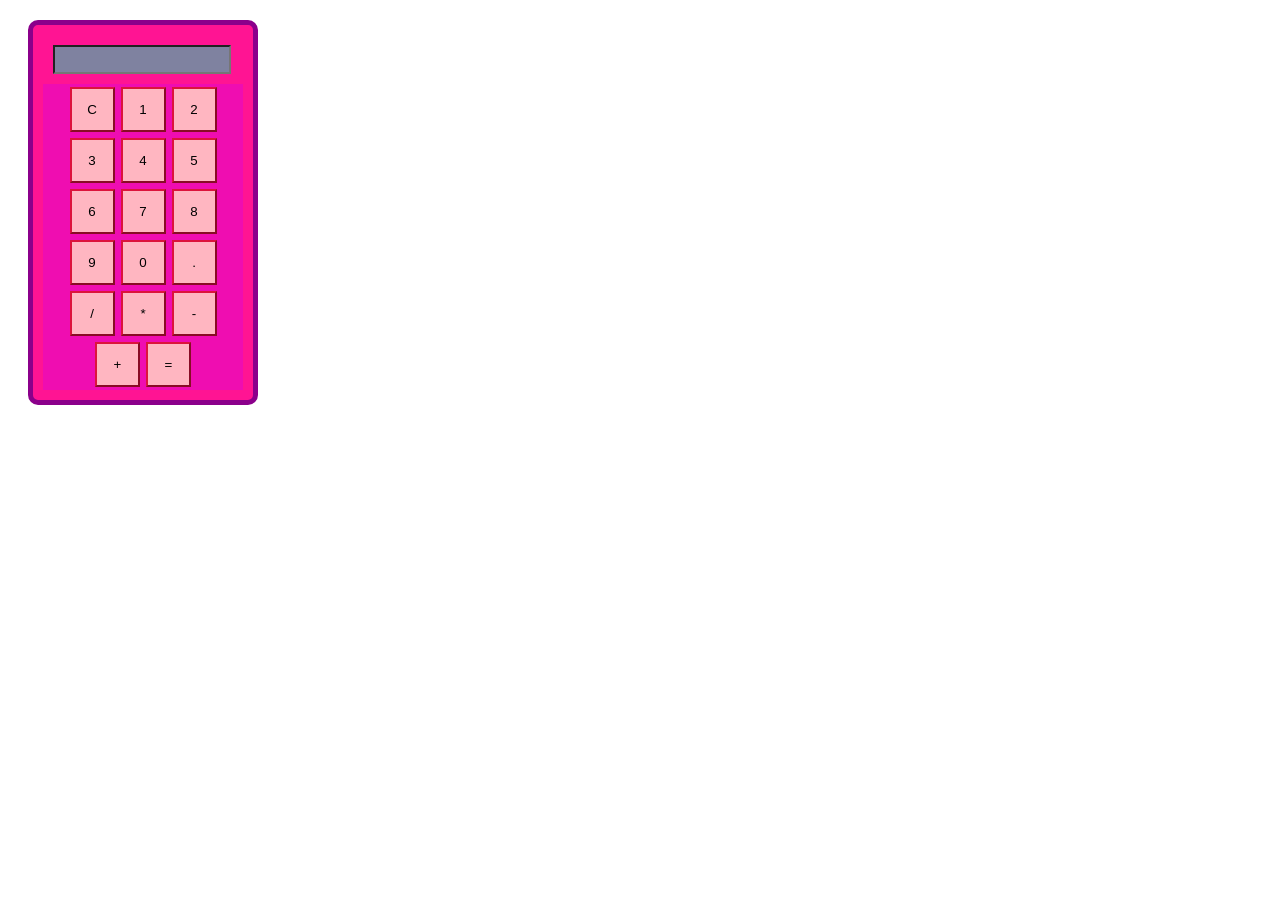
==== calculator/calculator.html @ c69ba5d6 "Add files via upload" ====
<!DOCTYPE html>
<html lang="en">
<head>
    <meta charset="UTF-8">
    <meta name="viewport" content="width=device-width, initial-scale=1.0">
    <title>calculator</title>
    <link rel="stylesheet" href="calculator.css">
</head>
<body>

    <div id ="calci">
    <input type="text" id="display" readonly>
    <div class="button-container">
      <button class="button" onclick="currentdisplay =''; document.querySelector('#display').value = currentdisplay;">C</button>
      <button class="button" onclick="currentdisplay += '1'; document.querySelector('#display').value = currentdisplay;">1</button>
       <button class="button"onclick="currentdisplay += '2'; document.querySelector('#display').value = currentdisplay;">2</button>
       <button class="button"onclick="currentdisplay += '3'; document.querySelector('#display').value = currentdisplay;">3</button>
       <button class="button"onclick="currentdisplay += '4'; document.querySelector('#display').value = currentdisplay;">4</button>
       <button class="button"onclick="currentdisplay += '5'; document.querySelector('#display').value = currentdisplay;">5</button>
       <button class="button"onclick="currentdisplay += '6'; document.querySelector('#display').value = currentdisplay;">6</button>
       <button class="button"onclick="currentdisplay += '7'; document.querySelector('#display').value = currentdisplay;">7</button>
       <button class="button"onclick="currentdisplay += '8'; document.querySelector('#display').value = currentdisplay;">8</button>
       <button class="button"onclick="currentdisplay += '9'; document.querySelector('#display').value = currentdisplay;">9</button>
       <button class="button"onclick="currentdisplay += '0'; document.querySelector('#display').value = currentdisplay;">0</button>
       <button class="button"onclick="currentdisplay += '.'; document.querySelector('#display').value = currentdisplay;">.</button>
       <button class="button"onclick="currentdisplay += '/'; document.querySelector('#display').value = currentdisplay;">/</button>
       <button class="button"onclick="currentdisplay += '*'; document.querySelector('#display').value = currentdisplay;">*</button>
       <button class="button"onclick="currentdisplay += '-'; document.querySelector('#display').value = currentdisplay;">-</button>
      
       <button class="button"onclick="currentdisplay += '1'; document.querySelector('#display').value = currentdisplay;">+</button>
       <button class="button"onclick="currentdisplay =eval(currentdisplay); document.querySelector('#display').value = currentdisplay;">=</button>
       
       
      
    </div>
    </div>
    
    <script>
        let currentdisplay = '';
        document.querySelector("#display").value = currentdisplay; // .value for input
    </script>
</body>
</html>
---- calculator/calculator.css ----
#calci {
  border: 5px solid rgb(123, 130, 135);
  border-radius:10px;
 background-color: deeppink;
 border-color: darkmagenta;
  width: 200px;
 margin: 20px;;
 padding: 10px;
 display: center;
 align-items: center;

}
#display{
    margin:10px;
    width:85%;
    background-color:rgb(127, 130, 160);
    font-size: 20px;
}
.button-container{
    display:flex;
    justify-content: center;
    flex-wrap: wrap;
    background-color: rgba(231, 10, 194, 0.642);
    border-color: darkmagenta;

}
.button{
    height: 45px;
    width: 45px;
    margin: 3px;
    background-color: lightpink;
    border-color: crimson;


}
button:hover{
    /* Add hover styles here, for example: */
    background-color: hotpink;
    transform: scale(0.9);
}
/* Removed empty button:hover ruleset */
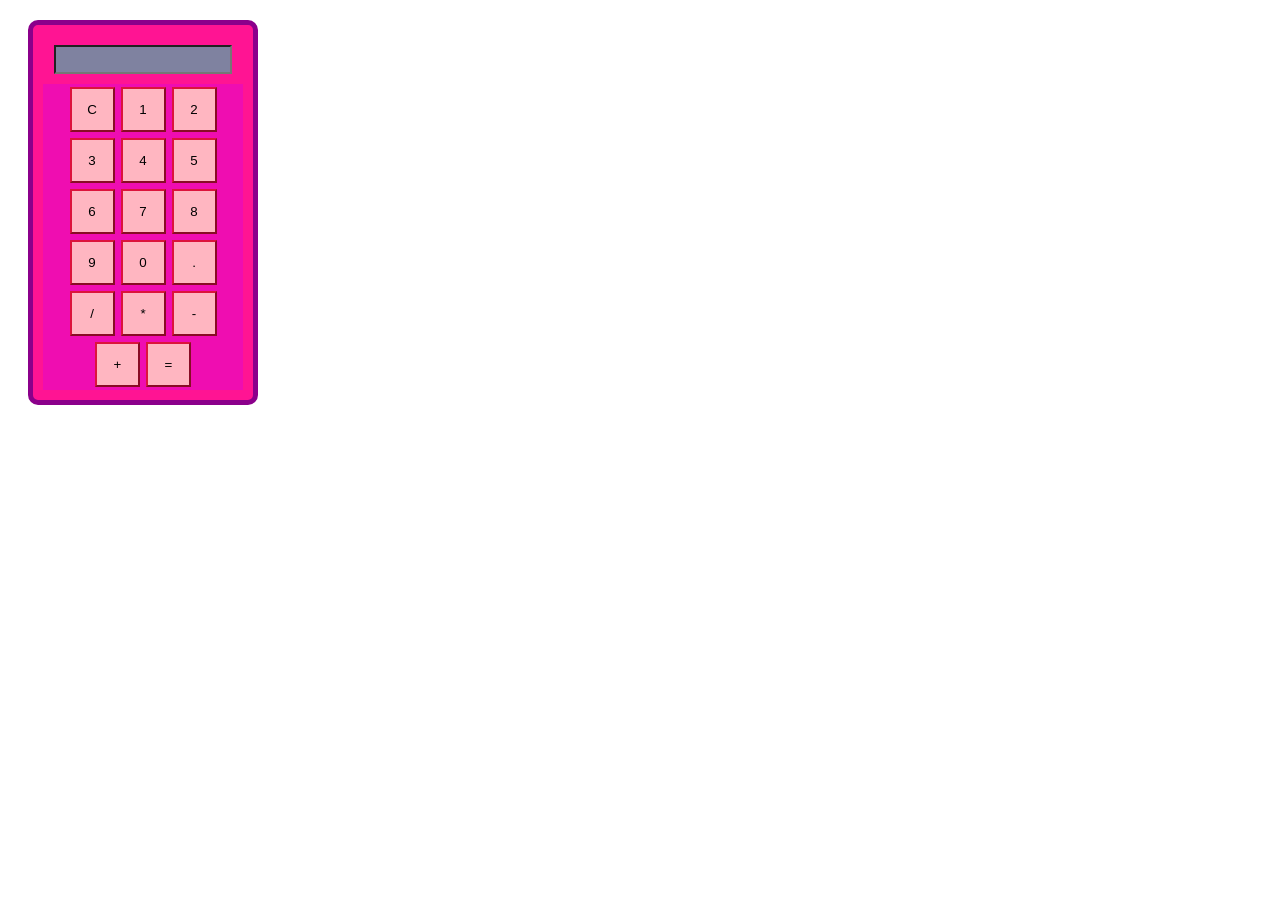
==== commit cb2217e3: "Add files via upload" ====
--- a/calculator/calculator.html
+++ b/calculator/calculator.html
@@ -27,7 +27,7 @@
        <button class="button"onclick="currentdisplay += '*'; document.querySelector('#display').value = currentdisplay;">*</button>
        <button class="button"onclick="currentdisplay += '-'; document.querySelector('#display').value = currentdisplay;">-</button>
       
-       <button class="button"onclick="currentdisplay += '1'; document.querySelector('#display').value = currentdisplay;">+</button>
+       <button class="button"onclick="currentdisplay += '+'; document.querySelector('#display').value = currentdisplay;">+</button>
        <button class="button"onclick="currentdisplay =eval(currentdisplay); document.querySelector('#display').value = currentdisplay;">=</button>
        
        
--- a/calculator/calculator.css
+++ b/calculator/calculator.css
@@ -10,6 +10,9 @@
  display: center;
  align-items: center;
 
+}
+body{
+    text-align: center;
 }
 #display{
     margin:10px;
